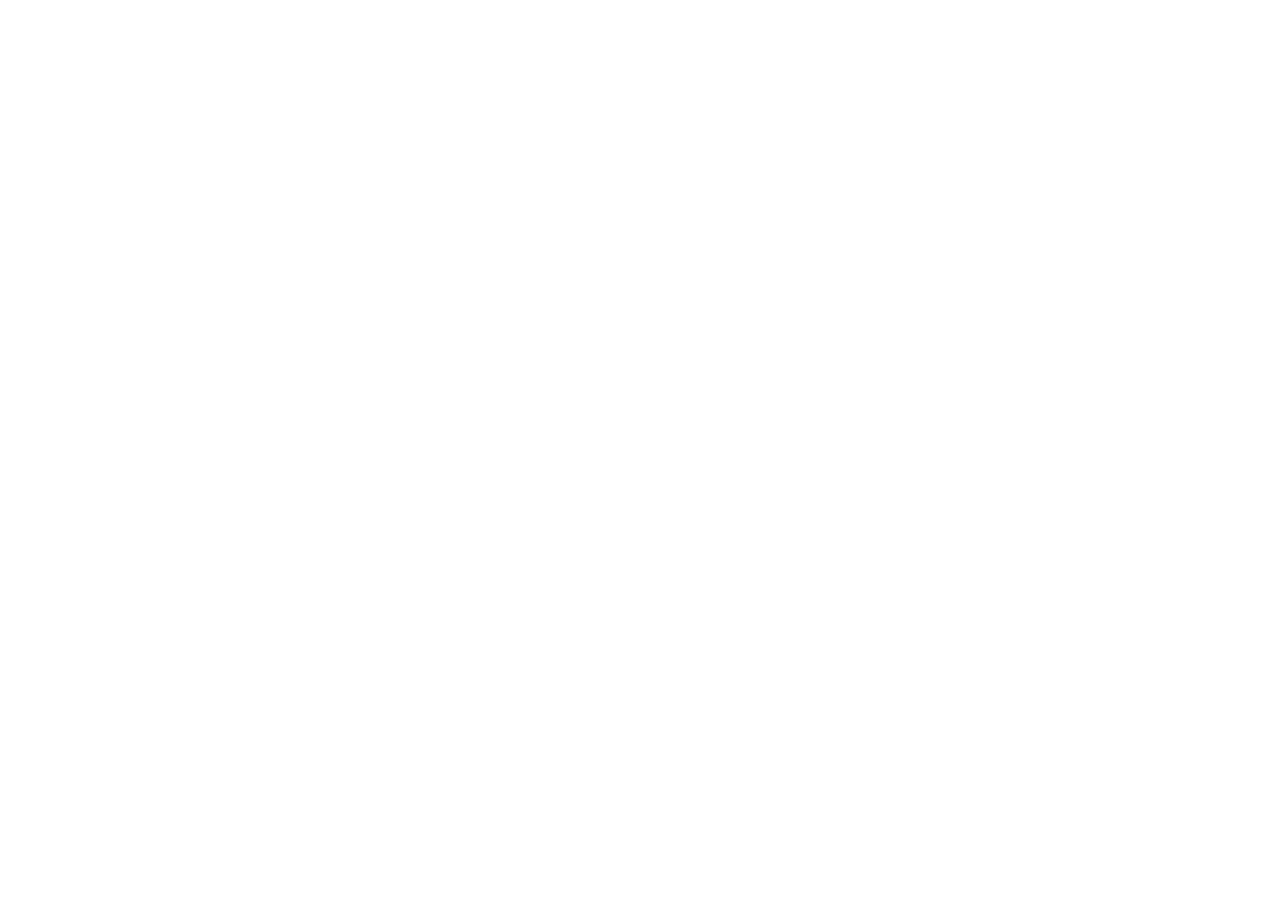
==== src/index.html @ bd897a16 "Initial commit" ====
<!DOCTYPE html>
<html lang="en">
  <head>
    <meta charset="UTF-8" />
    <link rel="icon" type="image/svg+xml" href="/favicon.svg" />
    <meta name="viewport" content="width=device-width, initial-scale=1.0" />
    <title>Vanilla App Template</title>
    <link rel="stylesheet" href="./css/styles.css" />
  </head>
  <body>
    <load src="./partials/header.html" icon-path="img/sprite.svg#logo" />

    <main>
      <!-- Loads the specified .html file -->
      <load src="./partials/vite-promo.html" />
      <load src="./partials/badges.html" />
    </main>

    <load src="./partials/footer.html" />

    <script type="module" src="./main.js"></script>
  </body>
</html>
---- src/css/styles.css ----
/**
  |============================
  | include css partials with
  | default @import url()
  |============================
*/
/* Common styles */
@import url('./reset.css');
@import url('./base.css');
@import url('./container.css');
@import url('./animations.css');

/* Sections style */
@import url('./header.css');
@import url('./vite-promo.css');
@import url('./badges.css');
@import url('./back-link.css');
@import url('./footer.css');
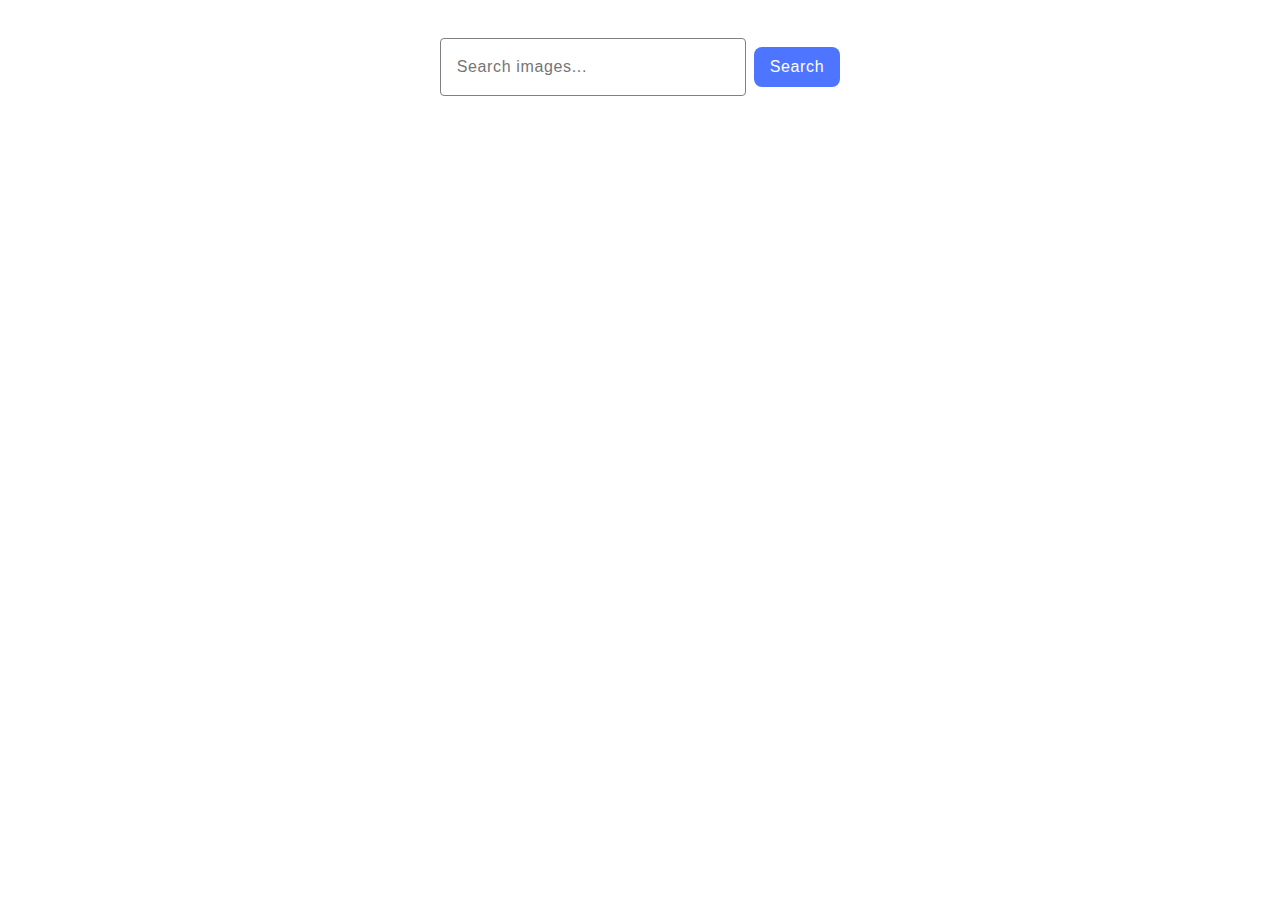
==== commit f11c6f48: "1st try" ====
--- a/src/index.html
+++ b/src/index.html
@@ -4,19 +4,24 @@
     <meta charset="UTF-8" />
     <link rel="icon" type="image/svg+xml" href="/favicon.svg" />
     <meta name="viewport" content="width=device-width, initial-scale=1.0" />
-    <title>Vanilla App Template</title>
+    <title>Homewrok 12</title>
     <link rel="stylesheet" href="./css/styles.css" />
   </head>
   <body>
-    <load src="./partials/header.html" icon-path="img/sprite.svg#logo" />
-
-    <main>
-      <!-- Loads the specified .html file -->
-      <load src="./partials/vite-promo.html" />
-      <load src="./partials/badges.html" />
-    </main>
-
-    <load src="./partials/footer.html" />
+    <div class="container">
+      <form class="form">
+        <input
+          type="text"
+          name="search"
+          class="form-input"
+          placeholder="Search images..."
+        />
+        <button type="submit" class="form-btn">Search</button>
+      </form>
+      <ul class="gallery"></ul>
+      <button class="load-more-btn is-hidden">Load more</button>
+    </div>
+    <div class="loader is-hidden"></div>
 
     <script type="module" src="./main.js"></script>
   </body>
--- a/src/css/styles.css
+++ b/src/css/styles.css
@@ -5,14 +5,117 @@
   |============================
 */
 /* Common styles */
+@import url('https://fonts.googleapis.com/css2?family=Montserrat:ital,wght@0,100..900;1,100..900&display=swap');
 @import url('./reset.css');
-@import url('./base.css');
-@import url('./container.css');
-@import url('./animations.css');
+@import url('./gallery.css');
 
-/* Sections style */
-@import url('./header.css');
-@import url('./vite-promo.css');
-@import url('./badges.css');
-@import url('./back-link.css');
-@import url('./footer.css');
+:root {
+  font-family: 'Montserrat';
+
+  color: #242424;
+  background-color: rgba(255, 255, 255, 0.87);
+
+  font-synthesis: none;
+  text-rendering: optimizeLegibility;
+  -webkit-font-smoothing: antialiased;
+  -moz-osx-font-smoothing: grayscale;
+  -webkit-text-size-adjust: 100%;
+}
+
+.container {
+  max-width: 1128px;
+  margin: 0 auto;
+  padding: 30px 15px;
+}
+
+.form {
+  display: flex;
+  justify-content: center;
+  align-items: center;
+  gap: 8px;
+}
+
+.form-input {
+  width: 272px;
+  height: 40px;
+  outline: none;
+
+  border: 1px solid #808080;
+  border-radius: 4px;
+
+  font-weight: 400;
+  font-size: 16px;
+  line-height: 1.5;
+  letter-spacing: 0.04em;
+  color: #000;
+
+  padding: 8px 16px;
+
+  transition: border-color 0.2s ease-in-out;
+}
+
+.form-input:hover {
+  border-color: #000;
+}
+
+.form-input:focus {
+  border-color: #4e75ff;
+}
+
+.form-btn,
+.load-more-btn {
+  padding: 8px 16px;
+  height: 40px;
+  border-radius: 8px;
+  background-color: #4e75ff;
+  border: none;
+
+  font-weight: 400;
+  font-size: 16px;
+  line-height: 1.5;
+  letter-spacing: 0.04em;
+  color: #fff;
+
+  transition: background-color 0.2s ease-in-out;
+}
+
+.form-btn:hover,
+.form-btn:focus,
+.load-more-btn:hover,
+.load-more-btn:focus {
+  background-color: #6c8cff;
+}
+
+.load-more-btn {
+  margin: 0 auto;
+  display: block;
+}
+
+.loader {
+  width: 48px;
+  height: 48px;
+  border: 5px solid #fff;
+  border-bottom-color: #ff3d00;
+  border-radius: 50%;
+  display: inline-block;
+  box-sizing: border-box;
+  animation: rotation 1s linear infinite;
+  margin: 0 auto;
+}
+
+@keyframes rotation {
+  0% {
+    transform: rotate(0deg);
+  }
+  100% {
+    transform: rotate(360deg);
+  }
+}
+
+.is-hidden {
+  display: none;
+}
+
+.is-active {
+  display: block;
+}
